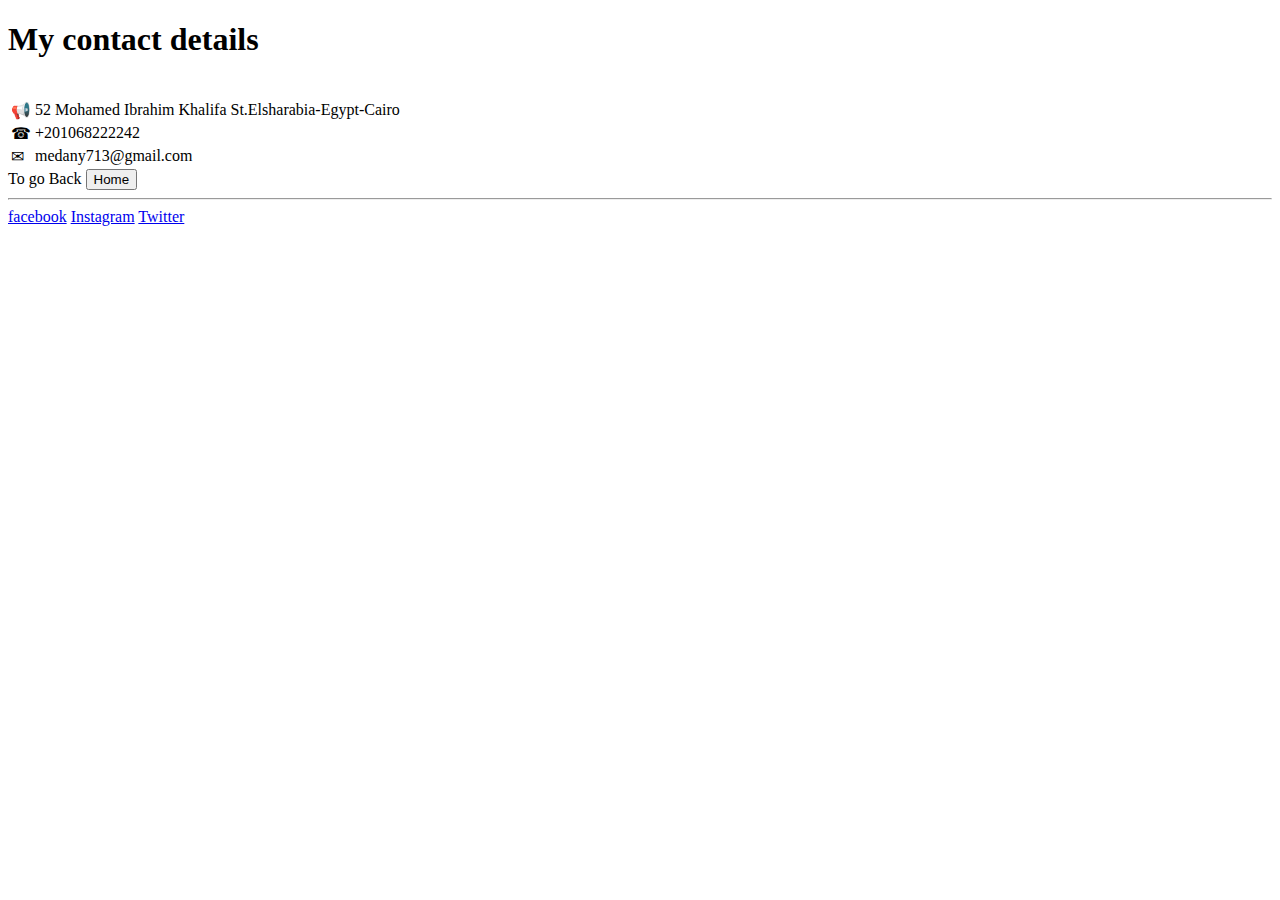
==== Contact.HTML @ 377e9e1f "Add files via upload" ====
<!DOCTYPE html>
<html lang="en" dir="ltr">
  <head>
    <meta charset="utf-8">
    <title>My contact</title>
  </head>
  <body>
  <h1>My contact details</h1>

<table cellspacing:10>
  <tr>
    <td>📢</td>
    <br><td>52 Mohamed Ibrahim Khalifa St.Elsharabia-Egypt-Cairo</td>
  </tr>
  <tr>
    <td>☎</td>
    <td>+201068222242</td>
  </tr>
  <tr>
    <td>✉</td>
    <td>medany713@gmail.com</td>
  </tr>
</table>

<form>
<label for="">To go Back
<a href="Test.html"><input type="button" name="Home" value="Home"></a>
</label>
</form>

<hr>

<a href="facebook.com/mmedany2">facebook</a>
<a href="medany713@gmail.com">Instagram</a>
<a href="medany713@gmail.com">Twitter</a>

  </body>
</html>
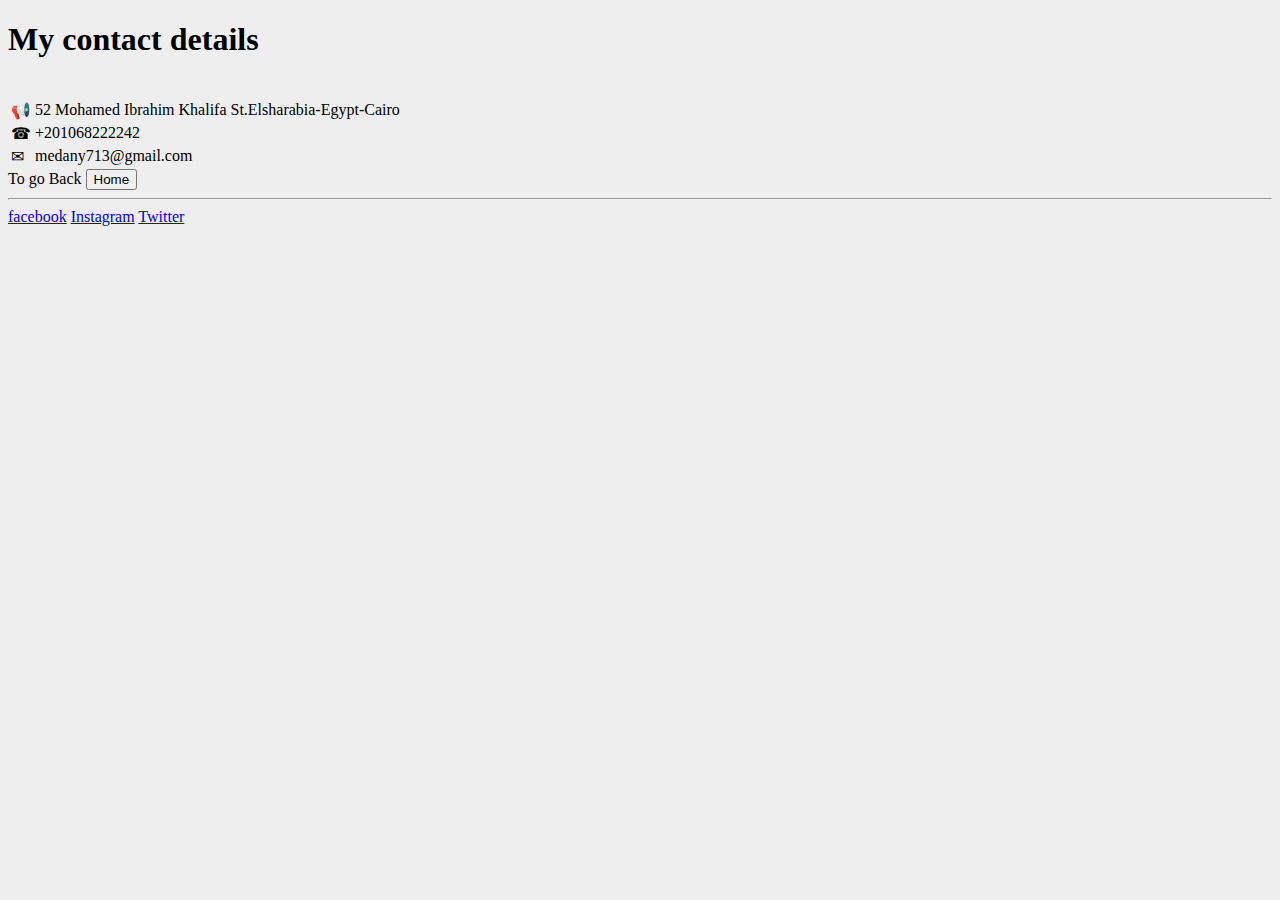
==== commit a96ef228: "Add files via upload" ====
--- a/Contact.HTML
+++ b/Contact.HTML
@@ -4,7 +4,7 @@
     <meta charset="utf-8">
     <title>My contact</title>
   </head>
-  <body>
+  <body style="background-color:#eeeeee;">
   <h1>My contact details</h1>
 
 <table cellspacing:10>
@@ -24,7 +24,7 @@
 
 <form>
 <label for="">To go Back
-<a href="Test.html"><input type="button" name="Home" value="Home"></a>
+<a href="index.html"><input type="button" name="Home" value="Home"></a>
 </label>
 </form>
 
